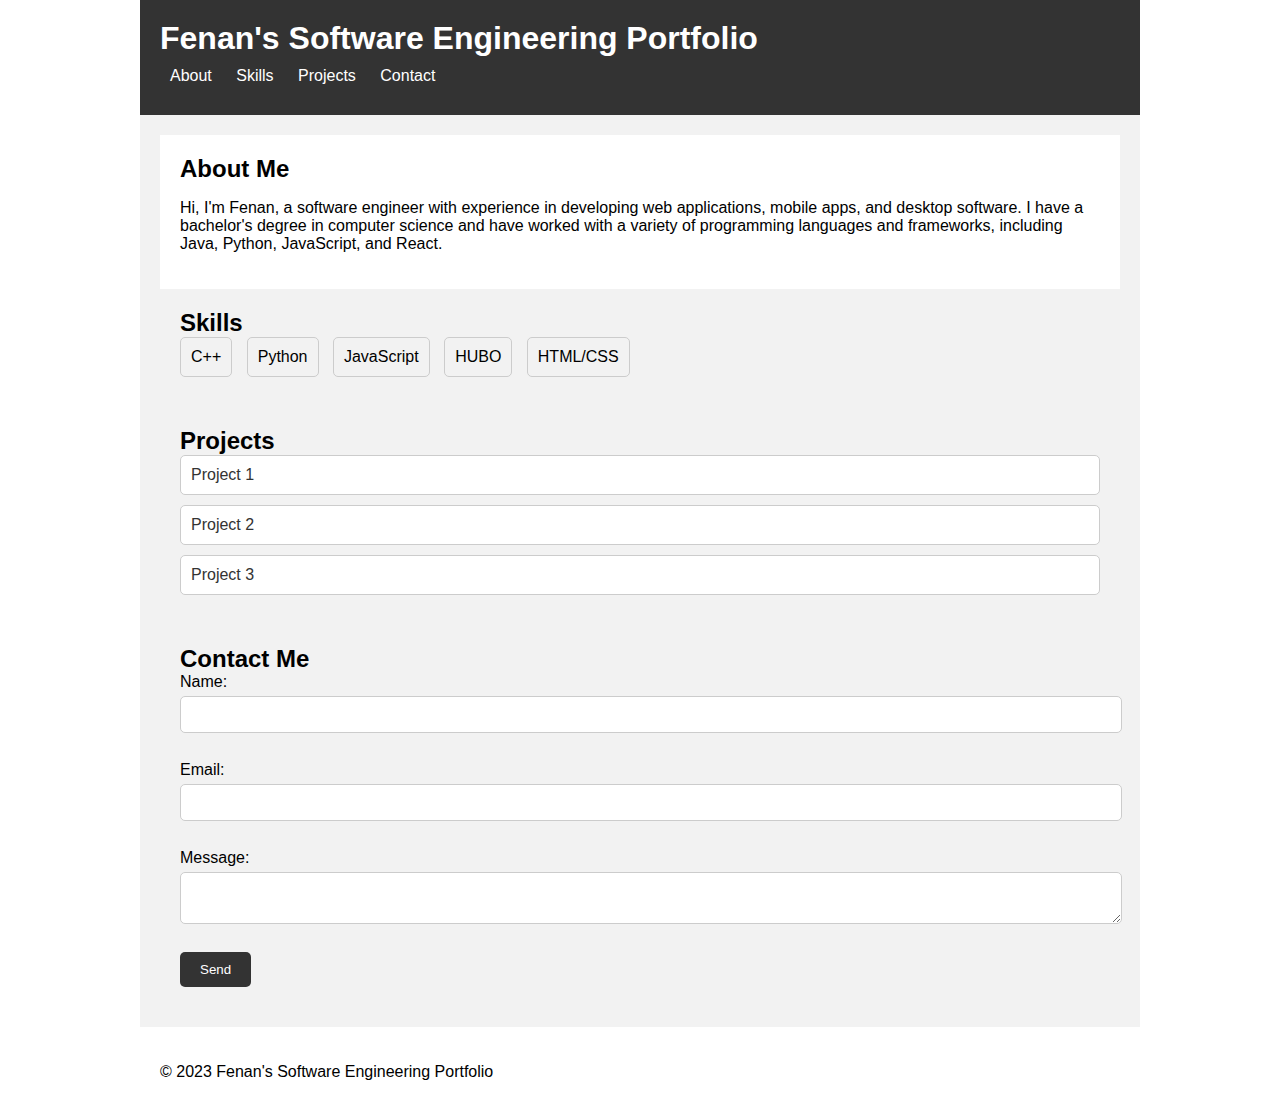
==== index.html @ e135b7e2 "Update index.html" ====
<!DOCTYPE html>
<html> 
<head>
	<title>Fenan's Software Engineering Portfolio</title>
	<meta charset="UTF-8">
	<meta name="viewport" content="width=device-width, initial-scale=1.0">
	<style>
		/* Global styles */
body {
    font-family: Arial, sans-serif;
    margin: 0;
    padding: 0;
}

header, main, footer {
    max-width: 960px;
    margin: 0 auto;
    padding: 20px;
}

header {
    background-color: #333;
    color: #fff;
}

nav ul {
    list-style: none;
    margin: 0;
    padding: 0;
}

nav li {
    display: inline-block;
}

nav a {
    display: block;
    padding: 10px;
    color: #fff;
    text-decoration: none;
    transition: background-color 0.3s ease;
}

nav a:hover {
    background-color: #666;
}

main {
    background-color: #f2f2f2;
}

section {
    padding: 20px;
}

h1, h2, h3, h4, h5, h6 {
    margin: 0;
}

ul {
    list-style: none;
    margin: 0;
    padding: 0;
}

/* Styles for specific sections */
#about {
    background-color: #fff;
}

#skills li {
    display: inline-block;
    margin-right: 10px;
    margin-bottom: 10px;
    padding: 10px;
    border: 1px solid #ccc;
    border-radius: 5px;
}

#projects li {
    margin-bottom: 10px;
}

#projects a {
    display: block;
    padding: 10px;
    background-color: #fff;
    border: 1px solid #ccc;
    border-radius: 5px;
    text-decoration: none;
    color: #333;
    transition: box-shadow 0.3s ease;
}

#projects a:hover {
    box-shadow: 0 0 10px rgba(0, 0, 0, 0.2);
}

form label {
    display: block;
    margin-bottom: 5px;
}

form input[type="text"],
form input[type="email"],
form textarea {
    display: block;
    width: 100%;
    padding: 10px;
    margin-bottom: 10px;
    border: 1px solid #ccc;
    border-radius: 5px;
}

form input[type="submit"] {
    background-color: #333;
    color: #fff;
    border: none;
    border-radius: 5px;
    padding: 10px 20px;
    cursor: pointer;
    transition: background-color 0.3s ease;
}

form input[type="submit"]:hover {
    background-color: #666;
}

/* Media queries */
@media screen and (max-width: 600px) {
    header, main, footer {
        padding: 10px;
    }
}
	</style>
</head>
<body>
	<header>
		<h1>Fenan's Software Engineering Portfolio</h1>
		<nav>
			<ul>
				<li><a href="#about">About</a></li>
				<li><a href="#skills">Skills</a></li>
				<li><a href="#projects">Projects</a></li>
				<li><a href="#contact">Contact</a></li>
			</ul>
		</nav>
	</header>
	<main>
		<section id="about">
			<h2>About Me</h2>
			<p>Hi, I'm Fenan, a software engineer with experience in developing web applications, mobile apps, and desktop software. I have a bachelor's degree in computer science and have worked with a variety of programming languages and frameworks, including Java, Python, JavaScript, and React.</p>
		</section>
		<section id="skills">
			<h2>Skills</h2>
			<ul>
				<li>C++</li>
				<li>Python</li>
				<li>JavaScript</li>
				<li>HUBO</li>
				<li>HTML/CSS</li>
			</ul>
		</section>
		<section id="projects">
			<h2>Projects</h2>
			<ul>
				<li><a href="#">Project 1</a></li>
				<li><a href="#">Project 2</a></li>
				<li><a href="#">Project 3</a></li>
			</ul>
		</section>
		<section id="contact">
			<h2>Contact Me</h2>
			<form>
				<label for="name">Name:</label>
				<input type="text" id="name" name="name"><br>
				<label for="email">Email:</label>
				<input type="email" id="email" name="email"><br>
				<label for="message">Message:</label>
				<textarea id="message" name="message"></textarea><br>
				<input type="submit" value="Send">
			</form>
		</section>
	</main>
	<footer>
		<p>&copy; 2023 Fenan's Software Engineering Portfolio</p>
	</footer>
	<!-- Add your JavaScript code here -->
</body>
	<script>
		var navLinks = document.querySelectorAll("nav a");

for (var i = 0; i < navLinks.length; i++) {
	navLinks[i].addEventListener("click", function(event) {
		event.preventDefault();
		var sectionId = this.getAttribute("href");
		var section = document.querySelector(sectionId);
		section.scrollIntoView({ behavior: "smooth" });
	});
}

// Add an event listener to the contact form
var form = document.querySelector("form");

form.addEventListener("submit", function(event) {
	event.preventDefault();
	alert("Thank you for your message!");
	form.reset();
});
		</script>
</html>
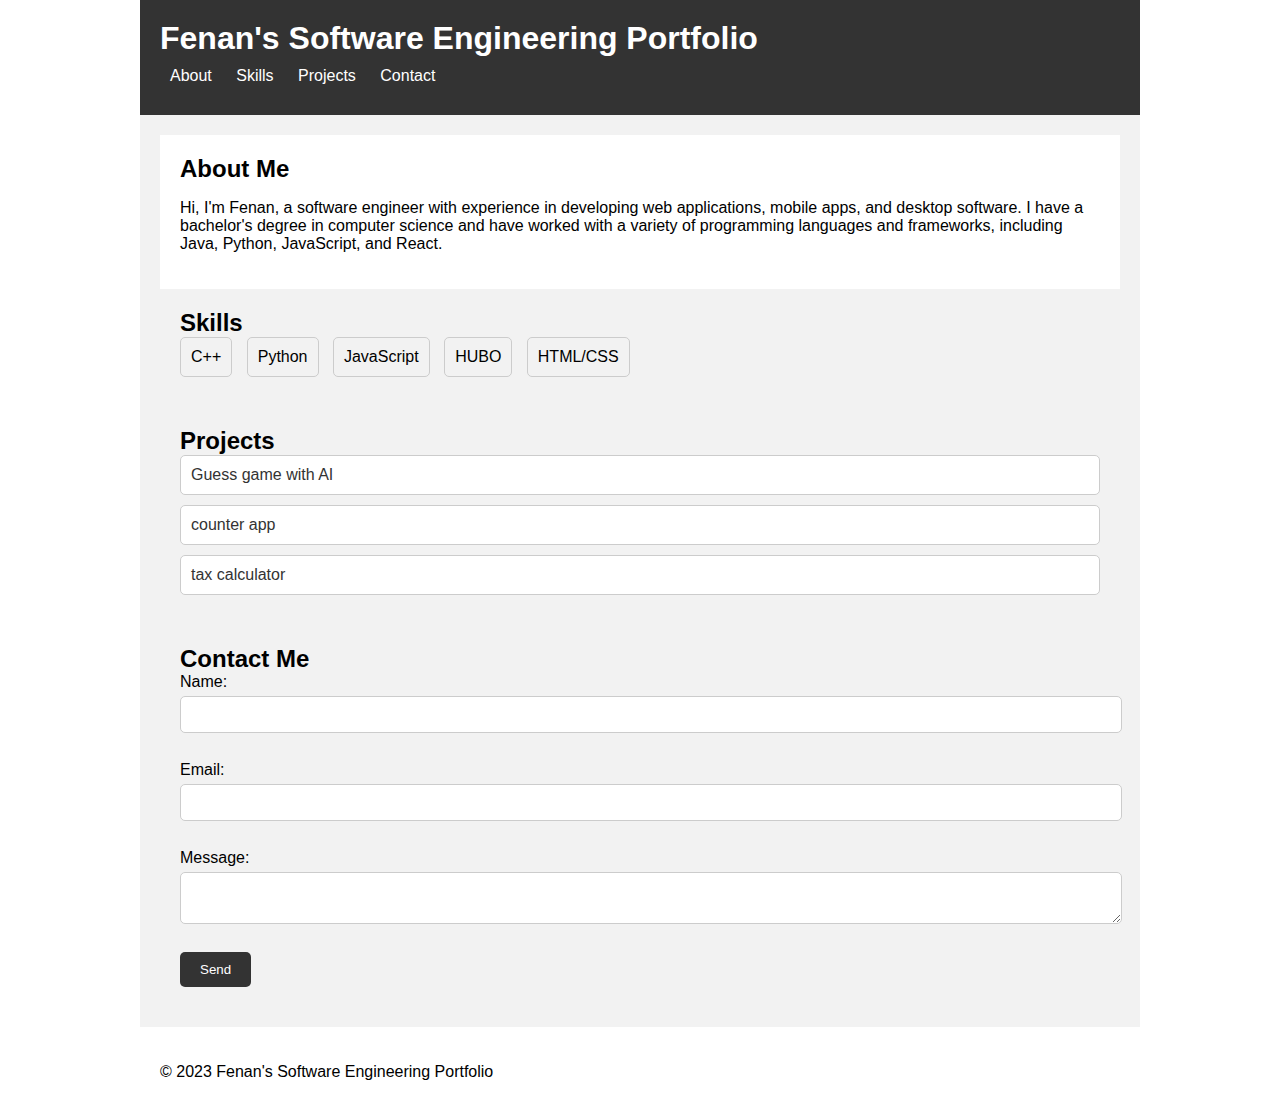
==== commit 562e85df: "Update index.html" ====
--- a/index.html
+++ b/index.html
@@ -164,9 +164,9 @@
 		<section id="projects">
 			<h2>Projects</h2>
 			<ul>
-				<li><a href="#">Project 1</a></li>
-				<li><a href="#">Project 2</a></li>
-				<li><a href="#">Project 3</a></li>
+				<li><a href="#">Guess game with AI</a></li>
+				<li><a href="#">counter app</a></li>
+				<li><a href="#">tax calculator</a></li>
 			</ul>
 		</section>
 		<section id="contact">
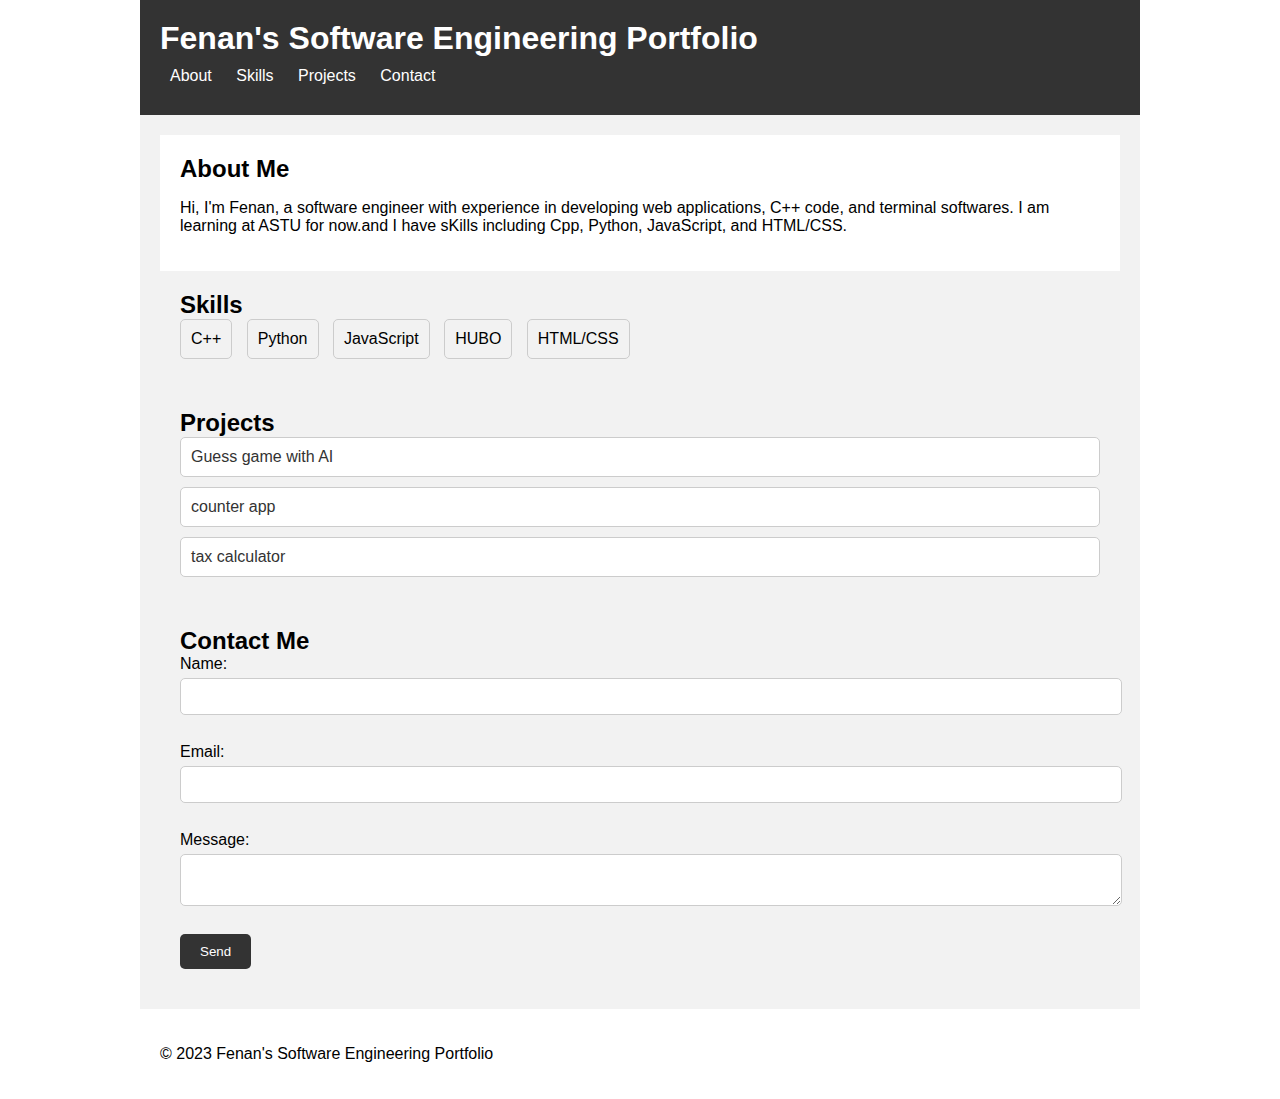
==== commit dd27efb0: "Update index.html" ====
--- a/index.html
+++ b/index.html
@@ -149,7 +149,7 @@
 	<main>
 		<section id="about">
 			<h2>About Me</h2>
-			<p>Hi, I'm Fenan, a software engineer with experience in developing web applications, mobile apps, and desktop software. I have a bachelor's degree in computer science and have worked with a variety of programming languages and frameworks, including Java, Python, JavaScript, and React.</p>
+			<p>Hi, I'm Fenan, a software engineer with experience in developing web applications, C++ code, and terminal softwares. I am learning at ASTU for now.and I have sKills including Cpp, Python, JavaScript, and HTML/CSS.</p>
 		</section>
 		<section id="skills">
 			<h2>Skills</h2>
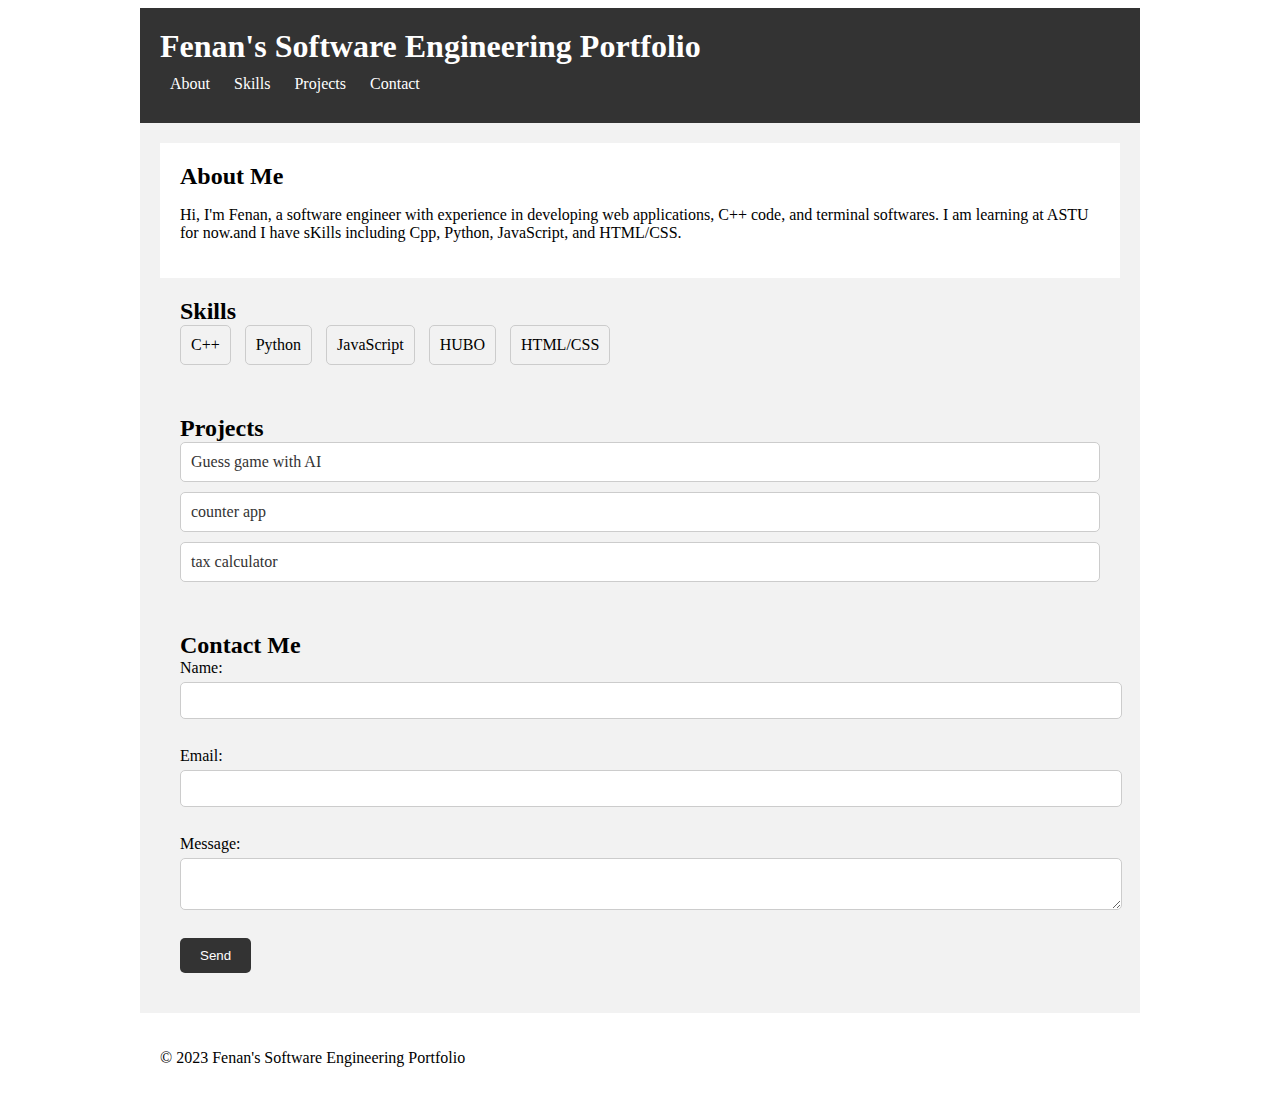
==== commit 516728e5: "Update index.html" ====
--- a/index.html
+++ b/index.html
@@ -7,6 +7,16 @@
 	<style>
 		/* Global styles */
 body {
+	background-image: url(left-image.jpg), url(right-image.jpg);
+    background-repeat: no-repeat;
+    background-position: left top, right top;
+}
+
+/* Media queries */
+@media screen and (max-width: 600px) {
+    header, main, footer {
+        padding: 10px;
+    }
     font-family: Arial, sans-serif;
     margin: 0;
     padding: 0;
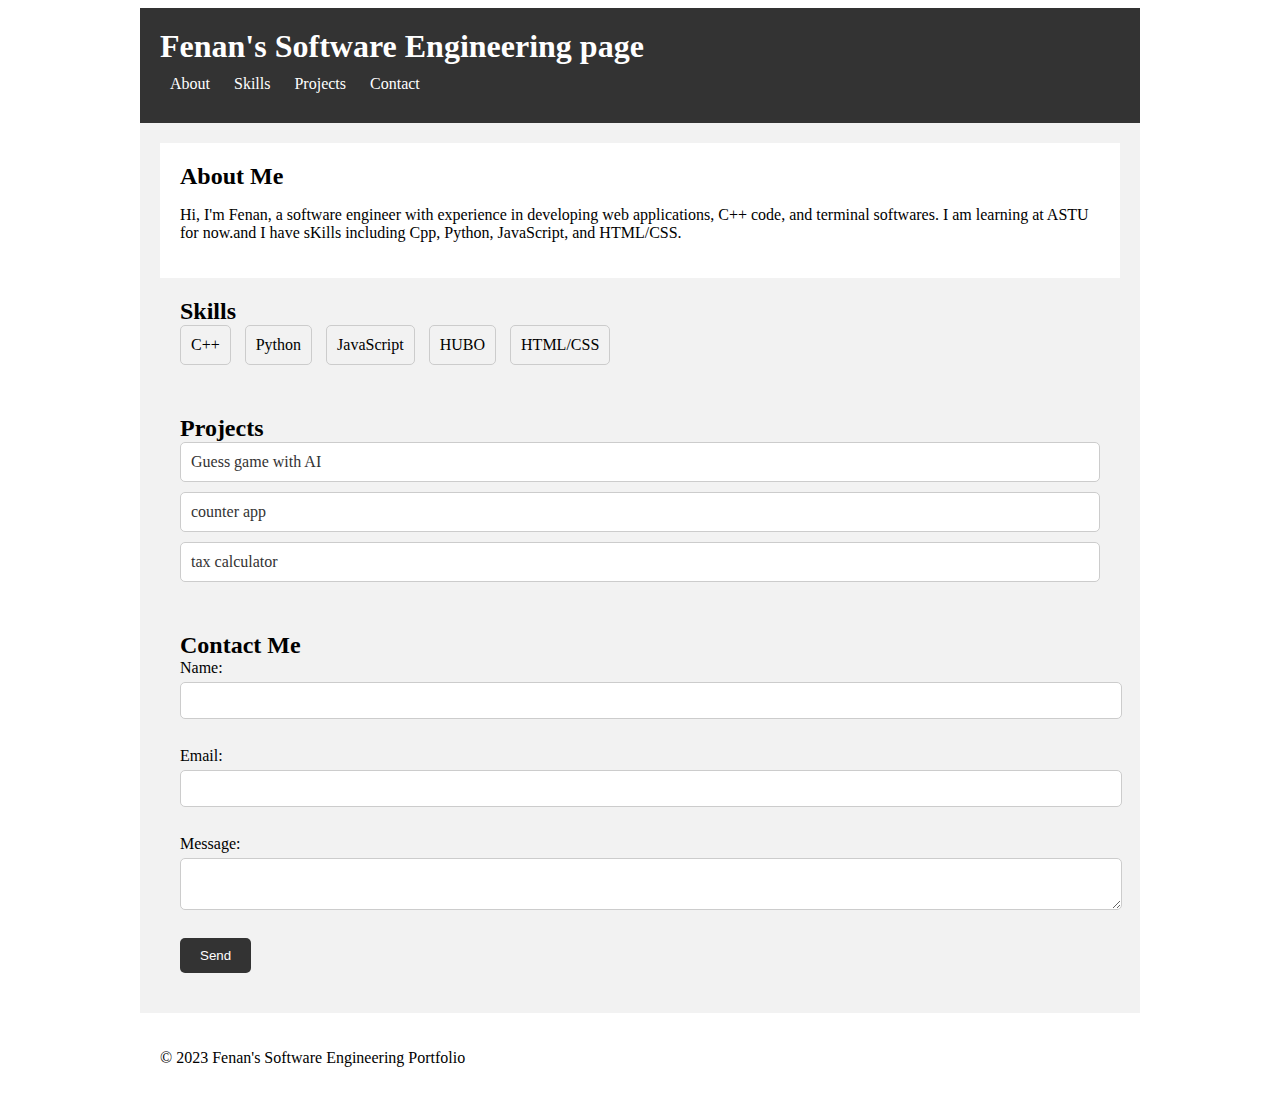
==== commit 428abdaa: "Update index.html" ====
--- a/index.html
+++ b/index.html
@@ -1,13 +1,13 @@
 <!DOCTYPE html>
 <html> 
 <head>
-	<title>Fenan's Software Engineering Portfolio</title>
+	<title>Fenan's Website</title>
 	<meta charset="UTF-8">
 	<meta name="viewport" content="width=device-width, initial-scale=1.0">
 	<style>
 		/* Global styles */
 body {
-	background-image: url(left-image.jpg), url(right-image.jpg);
+	background-image: url(https://images.app.goo.gl/AyTeEJUjZAiUX9PH8), url(right-image.jpg);
     background-repeat: no-repeat;
     background-position: left top, right top;
 }
@@ -28,9 +28,11 @@
     padding: 20px;
 }
 
-header {
-    background-color: #333;
+header {background-color: #333;
     color: #fff;
+    background-image: url(http://wallpaperswide.com/workspace_laptop_top_view-wallpapers.html/setfav);
+    background-repeat: no-repeat;
+    background-position: center;
 }
 
 nav ul {
@@ -146,7 +148,7 @@
 </head>
 <body>
 	<header>
-		<h1>Fenan's Software Engineering Portfolio</h1>
+		<h1>Fenan's Software Engineering page</h1>
 		<nav>
 			<ul>
 				<li><a href="#about">About</a></li>
